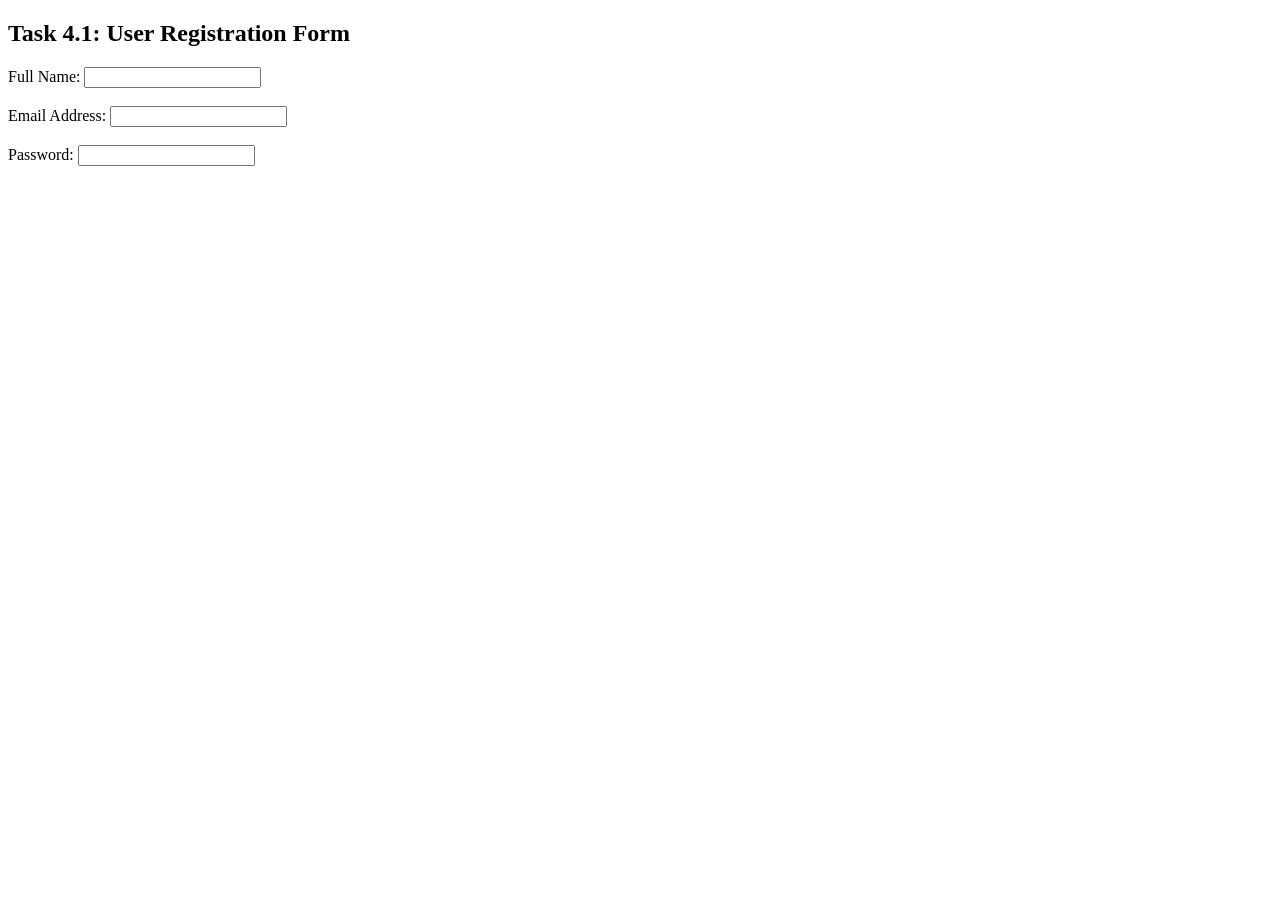
==== week4/index.html @ 35acc18e "Task 4.1: Add form with name, email, password and label tags" ====
<!DOCTYPE html>
<html lang="en">

<head>
    <meta charset="UTF-8">
    <title>Week 4 Assignment</title>
</head>

<body>

    <h2>Task 4.1: User Registration Form</h2>

    <form action="#" method="POST">
        <!-- Name Field -->
        <div>
            <label for="name">Full Name:</label>
            <input type="text" id="name" name="name" required>
        </div>
        <br>

        <!-- Email Field -->
        <div>
            <label for="email">Email Address:</label>
            <input type="email" id="email" name="email" required>
        </div>
        <br>

        <!-- Password Field -->
        <div>
            <label for="password">Password:</label>
            <input type="password" id="password" name="password" required>
        </div>
    </form>

</body>

</html>
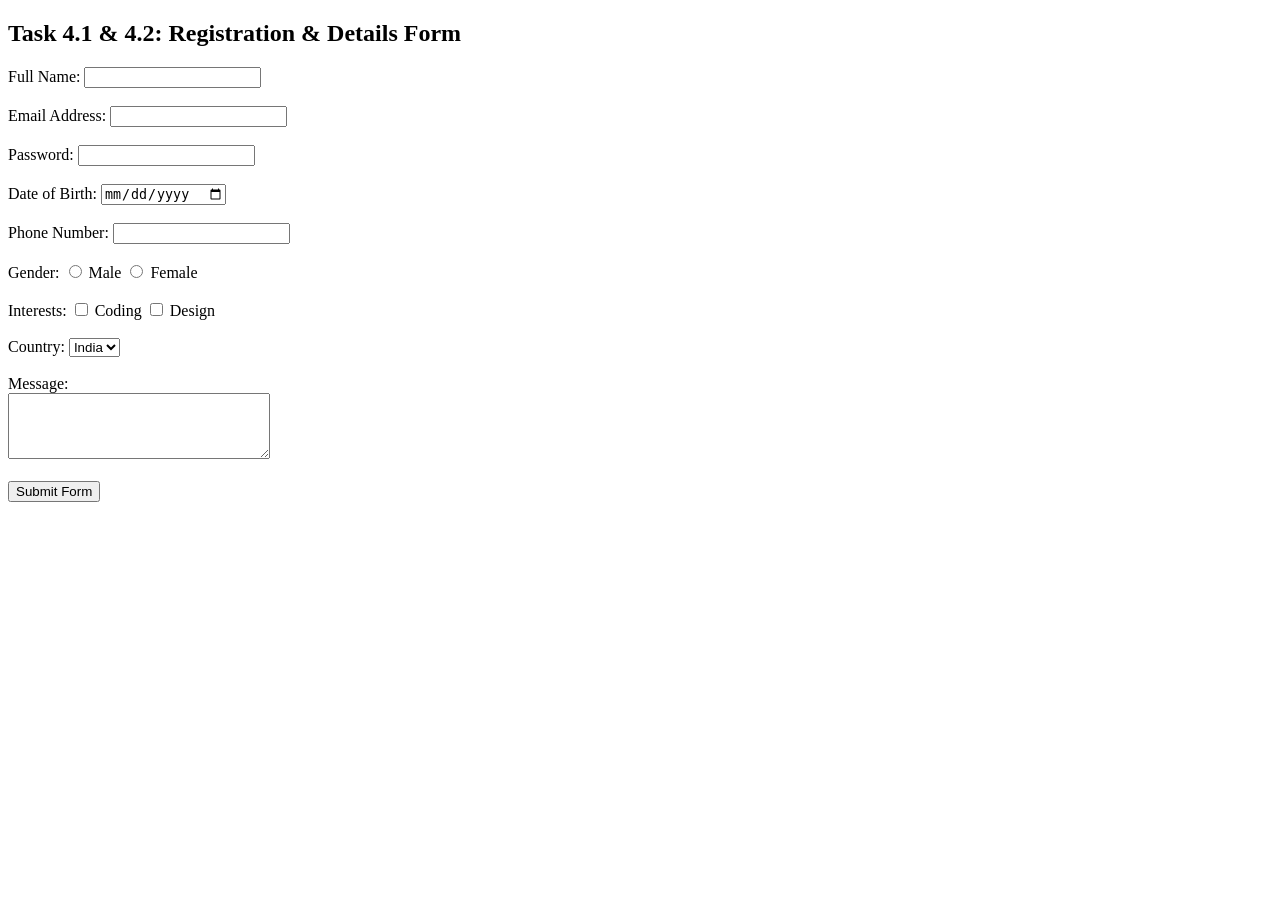
==== commit a262f22e: "Task 4.2: Add date, phone, radio, checkboxes, select, textarea, and submit button" ====
--- a/week4/index.html
+++ b/week4/index.html
@@ -8,27 +8,83 @@
 
 <body>
 
-    <h2>Task 4.1: User Registration Form</h2>
+    <h2>Task 4.1 & 4.2: Registration & Details Form</h2>
 
     <form action="#" method="POST">
-        <!-- Name Field -->
+        <!-- Task 4.1 Inputs -->
         <div>
             <label for="name">Full Name:</label>
             <input type="text" id="name" name="name" required>
         </div>
         <br>
 
-        <!-- Email Field -->
         <div>
             <label for="email">Email Address:</label>
             <input type="email" id="email" name="email" required>
         </div>
         <br>
 
-        <!-- Password Field -->
         <div>
             <label for="password">Password:</label>
             <input type="password" id="password" name="password" required>
+        </div>
+        <br>
+
+        <!-- Task 4.2: Date of Birth -->
+        <div>
+            <label for="dob">Date of Birth:</label>
+            <input type="date" id="dob" name="dob">
+        </div>
+        <br>
+
+        <!-- Task 4.2: Phone Number -->
+        <div>
+            <label for="phone">Phone Number:</label>
+            <input type="tel" id="phone" name="phone">
+        </div>
+        <br>
+
+        <!-- Task 4.2: Radio Buttons -->
+        <div>
+            <label>Gender:</label>
+            <input type="radio" id="male" name="gender" value="male">
+            <label for="male">Male</label>
+            <input type="radio" id="female" name="gender" value="female">
+            <label for="female">Female</label>
+        </div>
+        <br>
+
+        <!-- Task 4.2: Checkboxes -->
+        <div>
+            <label>Interests:</label>
+            <input type="checkbox" id="coding" name="interests" value="coding">
+            <label for="coding">Coding</label>
+            <input type="checkbox" id="design" name="interests" value="design">
+            <label for="design">Design</label>
+        </div>
+        <br>
+
+        <!-- Task 4.2: Dropdown (Select) -->
+        <div>
+            <label for="country">Country:</label>
+            <select id="country" name="country">
+                <option value="india">India</option>
+                <option value="usa">USA</option>
+                <option value="uk">UK</option>
+            </select>
+        </div>
+        <br>
+
+        <!-- Task 4.2: Textarea (Message Box) -->
+        <div>
+            <label for="message">Message:</label><br>
+            <textarea id="message" name="message" rows="4" cols="30"></textarea>
+        </div>
+        <br>
+
+        <!-- Task 4.2: Submit Button -->
+        <div>
+            <button type="submit">Submit Form</button>
         </div>
     </form>
 
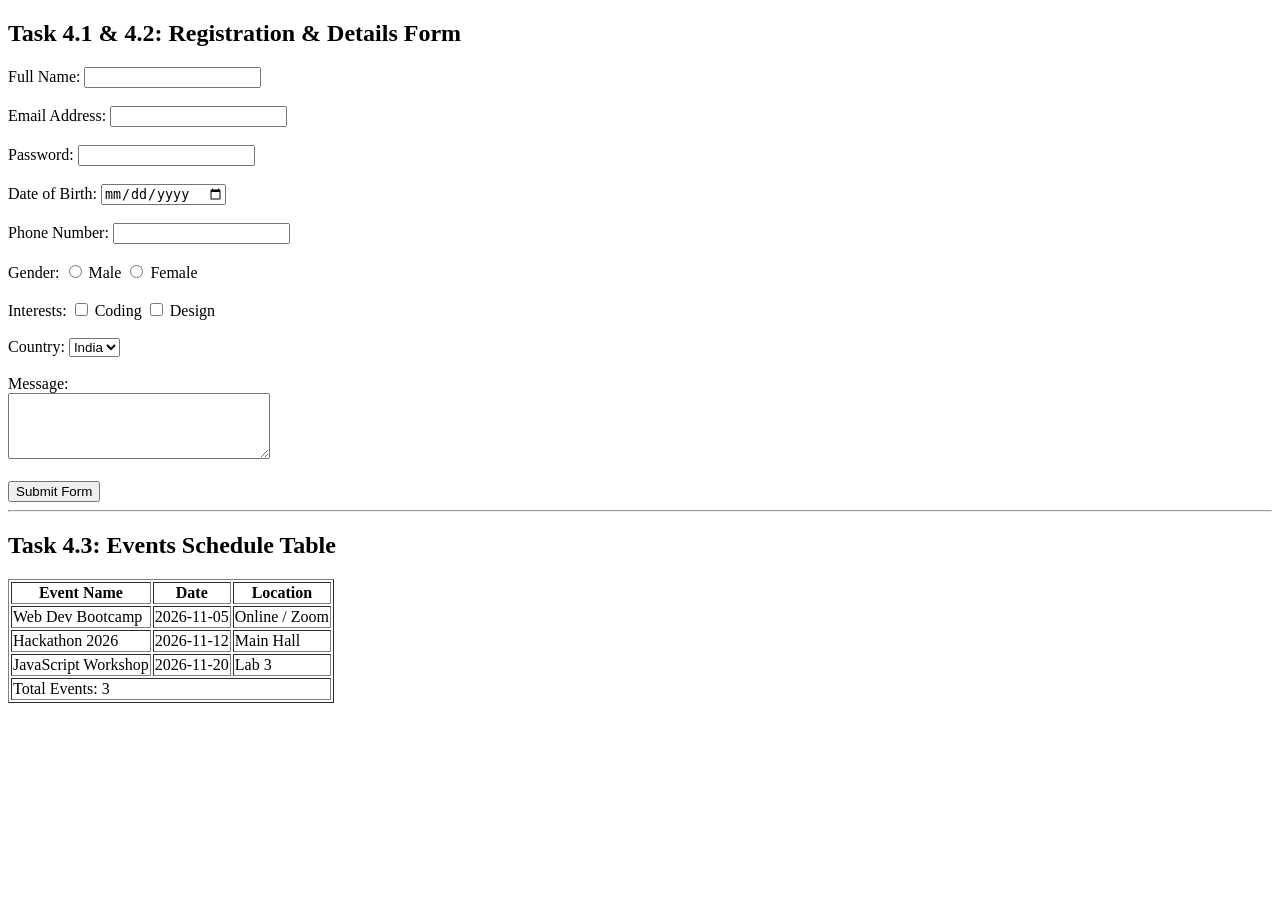
==== commit 42955912: "Task 4.3: Add events table with header, body, and footer rows" ====
--- a/week4/index.html
+++ b/week4/index.html
@@ -11,7 +11,6 @@
     <h2>Task 4.1 & 4.2: Registration & Details Form</h2>
 
     <form action="#" method="POST">
-        <!-- Task 4.1 Inputs -->
         <div>
             <label for="name">Full Name:</label>
             <input type="text" id="name" name="name" required>
@@ -30,21 +29,18 @@
         </div>
         <br>
 
-        <!-- Task 4.2: Date of Birth -->
         <div>
             <label for="dob">Date of Birth:</label>
             <input type="date" id="dob" name="dob">
         </div>
         <br>
 
-        <!-- Task 4.2: Phone Number -->
         <div>
             <label for="phone">Phone Number:</label>
             <input type="tel" id="phone" name="phone">
         </div>
         <br>
 
-        <!-- Task 4.2: Radio Buttons -->
         <div>
             <label>Gender:</label>
             <input type="radio" id="male" name="gender" value="male">
@@ -54,7 +50,6 @@
         </div>
         <br>
 
-        <!-- Task 4.2: Checkboxes -->
         <div>
             <label>Interests:</label>
             <input type="checkbox" id="coding" name="interests" value="coding">
@@ -64,7 +59,6 @@
         </div>
         <br>
 
-        <!-- Task 4.2: Dropdown (Select) -->
         <div>
             <label for="country">Country:</label>
             <select id="country" name="country">
@@ -75,19 +69,56 @@
         </div>
         <br>
 
-        <!-- Task 4.2: Textarea (Message Box) -->
         <div>
             <label for="message">Message:</label><br>
             <textarea id="message" name="message" rows="4" cols="30"></textarea>
         </div>
         <br>
 
-        <!-- Task 4.2: Submit Button -->
         <div>
             <button type="submit">Submit Form</button>
         </div>
     </form>
 
+    <hr>
+
+    <!-- Task 4.3: Events Table with thead, tbody, and tfoot -->
+    <h2>Task 4.3: Events Schedule Table</h2>
+    <table border="1">
+        <!-- Heading Row -->
+        <thead>
+            <tr>
+                <th>Event Name</th>
+                <th>Date</th>
+                <th>Location</th>
+            </tr>
+        </thead>
+        <!-- Body Rows -->
+        <tbody>
+            <tr>
+                <td>Web Dev Bootcamp</td>
+                <td>2026-11-05</td>
+                <td>Online / Zoom</td>
+            </tr>
+            <tr>
+                <td>Hackathon 2026</td>
+                <td>2026-11-12</td>
+                <td>Main Hall</td>
+            </tr>
+            <tr>
+                <td>JavaScript Workshop</td>
+                <td>2026-11-20</td>
+                <td>Lab 3</td>
+            </tr>
+        </tbody>
+        <!-- Footer Row -->
+        <tfoot>
+            <tr>
+                <td colspan="3">Total Events: 3</td>
+            </tr>
+        </tfoot>
+    </table>
+
 </body>
 
 </html>
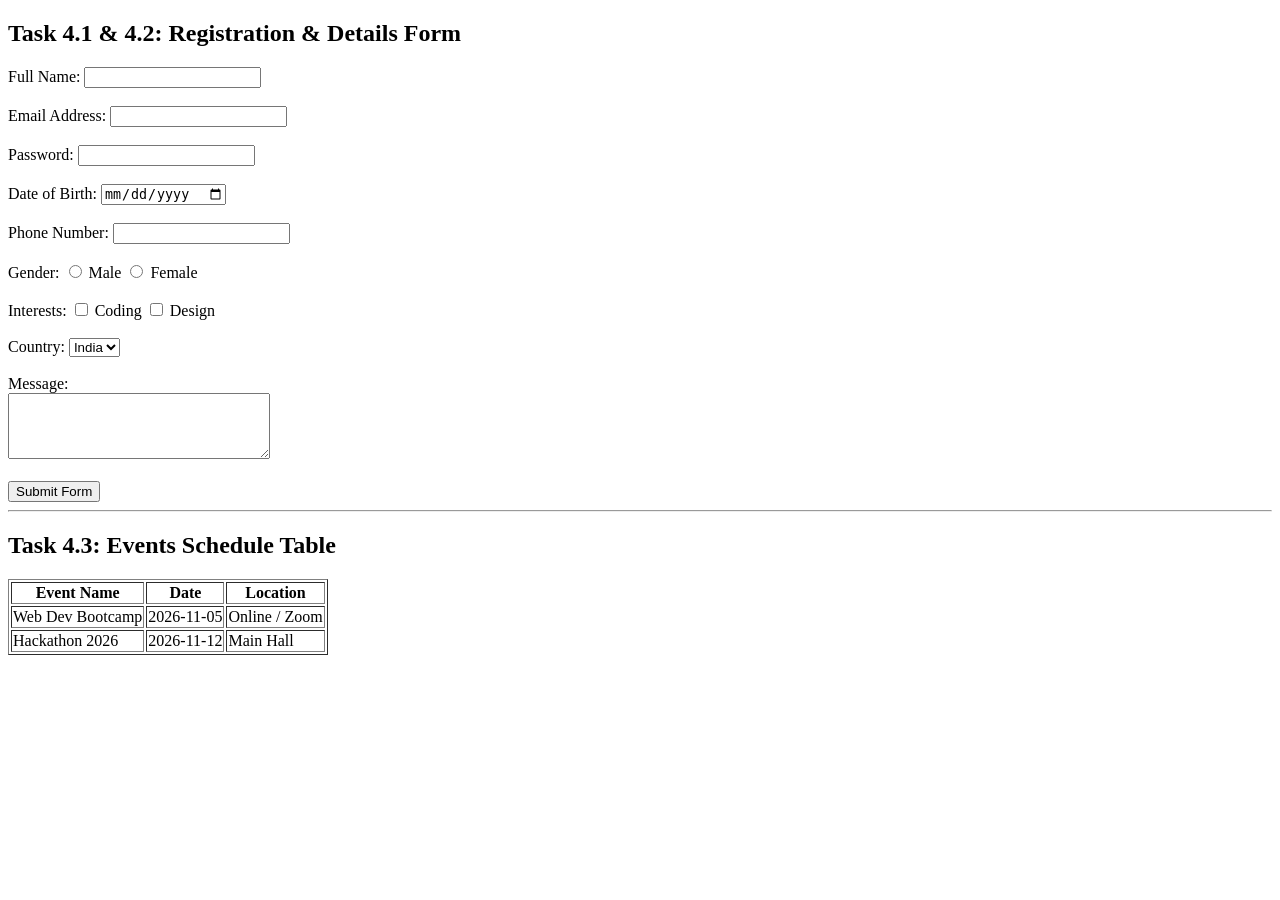
==== commit 554afbd5: "Task 4.4: Add meta tags and favicon in head section" ====
--- a/week4/index.html
+++ b/week4/index.html
@@ -2,7 +2,16 @@
 <html lang="en">
 
 <head>
+    <!-- Task 4.4: Meta tags -->
     <meta charset="UTF-8">
+    <meta name="viewport" content="width=device-width, initial-scale=1.0">
+    <meta name="description" content="Week 4 Web Development Assignment - Forms, Tables, Meta tags and Favicon">
+    <meta name="keywords" content="HTML, Forms, Table, Meta Tags, Favicon, Web Development">
+    <meta name="author" content="Shivayadav">
+
+    <!-- Task 4.4: Favicon -->
+    <link rel="icon" type="image/x-icon" href="https://via.placeholder.com/16">
+
     <title>Week 4 Assignment</title>
 </head>
 
@@ -82,10 +91,9 @@
 
     <hr>
 
-    <!-- Task 4.3: Events Table with thead, tbody, and tfoot -->
+    <!-- Task 4.3: Events Table -->
     <h2>Task 4.3: Events Schedule Table</h2>
     <table border="1">
-        <!-- Heading Row -->
         <thead>
             <tr>
                 <th>Event Name</th>
@@ -93,7 +101,6 @@
                 <th>Location</th>
             </tr>
         </thead>
-        <!-- Body Rows -->
         <tbody>
             <tr>
                 <td>Web Dev Bootcamp</td>
@@ -104,21 +111,4 @@
                 <td>Hackathon 2026</td>
                 <td>2026-11-12</td>
                 <td>Main Hall</td>
-            </tr>
-            <tr>
-                <td>JavaScript Workshop</td>
-                <td>2026-11-20</td>
-                <td>Lab 3</td>
-            </tr>
-        </tbody>
-        <!-- Footer Row -->
-        <tfoot>
-            <tr>
-                <td colspan="3">Total Events: 3</td>
-            </tr>
-        </tfoot>
-    </table>
-
-</body>
-
-</html>+            </tr>
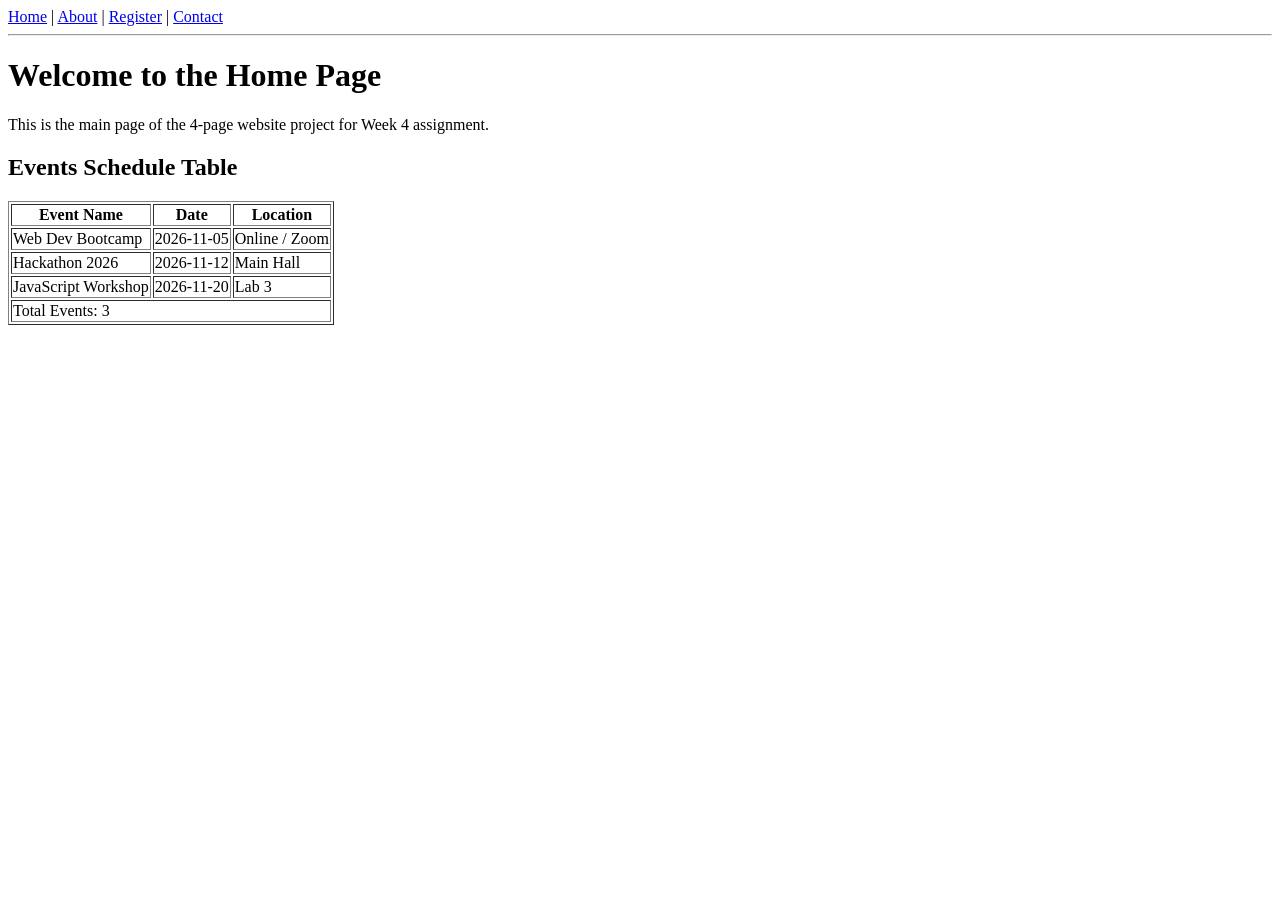
==== commit 99313454: "Task 4.5: Create 4 pages (Home, About, Register, Contact) linked with same nav menu to complete Week" ====
--- a/week4/index.html
+++ b/week4/index.html
@@ -2,113 +2,68 @@
 <html lang="en">
 
 <head>
-    <!-- Task 4.4: Meta tags -->
+    <!-- Task 4.4: Meta tags & Favicon -->
     <meta charset="UTF-8">
     <meta name="viewport" content="width=device-width, initial-scale=1.0">
-    <meta name="description" content="Week 4 Web Development Assignment - Forms, Tables, Meta tags and Favicon">
-    <meta name="keywords" content="HTML, Forms, Table, Meta Tags, Favicon, Web Development">
+    <meta name="description" content="Home Page - Week 4 Web Development Assignment">
+    <meta name="keywords" content="HTML, Home, Navigation, Web Development">
     <meta name="author" content="Shivayadav">
-
-    <!-- Task 4.4: Favicon -->
     <link rel="icon" type="image/x-icon" href="https://via.placeholder.com/16">
-
-    <title>Week 4 Assignment</title>
+    <title>Home - Week 4 Assignment</title>
 </head>
 
 <body>
 
-    <h2>Task 4.1 & 4.2: Registration & Details Form</h2>
-
-    <form action="#" method="POST">
-        <div>
-            <label for="name">Full Name:</label>
-            <input type="text" id="name" name="name" required>
-        </div>
-        <br>
-
-        <div>
-            <label for="email">Email Address:</label>
-            <input type="email" id="email" name="email" required>
-        </div>
-        <br>
-
-        <div>
-            <label for="password">Password:</label>
-            <input type="password" id="password" name="password" required>
-        </div>
-        <br>
-
-        <div>
-            <label for="dob">Date of Birth:</label>
-            <input type="date" id="dob" name="dob">
-        </div>
-        <br>
-
-        <div>
-            <label for="phone">Phone Number:</label>
-            <input type="tel" id="phone" name="phone">
-        </div>
-        <br>
-
-        <div>
-            <label>Gender:</label>
-            <input type="radio" id="male" name="gender" value="male">
-            <label for="male">Male</label>
-            <input type="radio" id="female" name="gender" value="female">
-            <label for="female">Female</label>
-        </div>
-        <br>
-
-        <div>
-            <label>Interests:</label>
-            <input type="checkbox" id="coding" name="interests" value="coding">
-            <label for="coding">Coding</label>
-            <input type="checkbox" id="design" name="interests" value="design">
-            <label for="design">Design</label>
-        </div>
-        <br>
-
-        <div>
-            <label for="country">Country:</label>
-            <select id="country" name="country">
-                <option value="india">India</option>
-                <option value="usa">USA</option>
-                <option value="uk">UK</option>
-            </select>
-        </div>
-        <br>
-
-        <div>
-            <label for="message">Message:</label><br>
-            <textarea id="message" name="message" rows="4" cols="30"></textarea>
-        </div>
-        <br>
-
-        <div>
-            <button type="submit">Submit Form</button>
-        </div>
-    </form>
-
+    <!-- Task 4.5: Navigation Menu Linking 4 Pages -->
+    <header>
+        <nav>
+            <a href="index.html">Home</a> |
+            <a href="about.html">About</a> |
+            <a href="register.html">Register</a> |
+            <a href="contact.html">Contact</a>
+        </nav>
+    </header>
     <hr>
 
-    <!-- Task 4.3: Events Table -->
-    <h2>Task 4.3: Events Schedule Table</h2>
-    <table border="1">
-        <thead>
-            <tr>
-                <th>Event Name</th>
-                <th>Date</th>
-                <th>Location</th>
-            </tr>
-        </thead>
-        <tbody>
-            <tr>
-                <td>Web Dev Bootcamp</td>
-                <td>2026-11-05</td>
-                <td>Online / Zoom</td>
-            </tr>
-            <tr>
-                <td>Hackathon 2026</td>
-                <td>2026-11-12</td>
-                <td>Main Hall</td>
-            </tr>+    <main>
+        <h1>Welcome to the Home Page</h1>
+        <p>This is the main page of the 4-page website project for Week 4 assignment.</p>
+
+        <!-- Task 4.3: Events Table -->
+        <h2>Events Schedule Table</h2>
+        <table border="1">
+            <thead>
+                <tr>
+                    <th>Event Name</th>
+                    <th>Date</th>
+                    <th>Location</th>
+                </tr>
+            </thead>
+            <tbody>
+                <tr>
+                    <td>Web Dev Bootcamp</td>
+                    <td>2026-11-05</td>
+                    <td>Online / Zoom</td>
+                </tr>
+                <tr>
+                    <td>Hackathon 2026</td>
+                    <td>2026-11-12</td>
+                    <td>Main Hall</td>
+                </tr>
+                <tr>
+                    <td>JavaScript Workshop</td>
+                    <td>2026-11-20</td>
+                    <td>Lab 3</td>
+                </tr>
+            </tbody>
+            <tfoot>
+                <tr>
+                    <td colspan="3">Total Events: 3</td>
+                </tr>
+            </tfoot>
+        </table>
+    </main>
+
+</body>
+
+</html>
